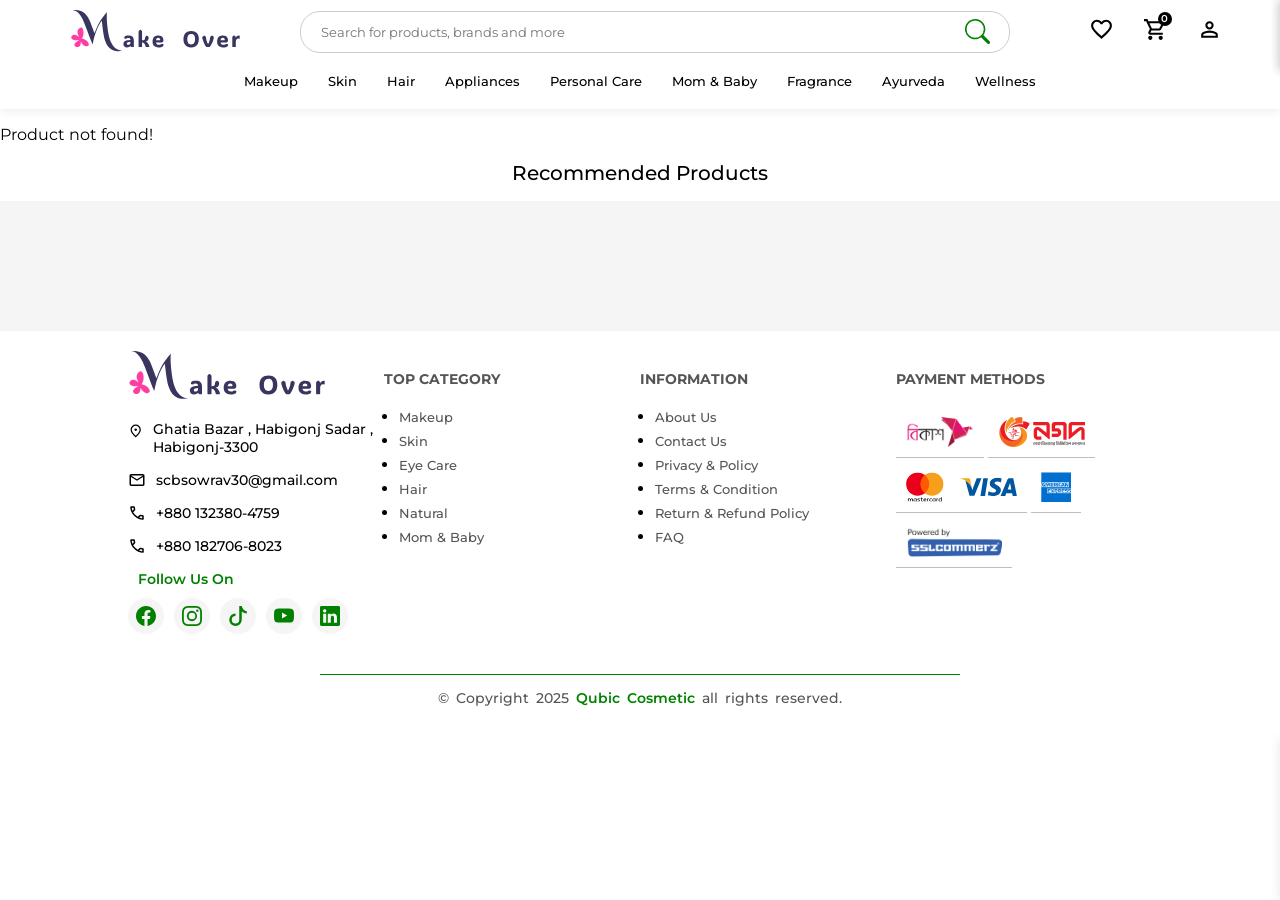
==== Make-Over/pages/details.html @ 52d3cc0d "nn" ====
<!DOCTYPE html>
<html lang="en">

<head>
    <meta charset="UTF-8">
    <meta name="viewport" content="width=device-width, initial-scale=1.0">
    <title>Product Details</title>
    <link rel="icon" type="image/png" href="/assets/images/Group 2.png" sizes="16x16">
    <link rel="stylesheet" href="/Make-Over/styles/style.css">
    <link rel="stylesheet" href="/font.css">
    <link rel="stylesheet" href="/Make-Over/styles/responsive.css">
</head>

<body>
    <section class="navbar" id="navbar">
        <div class="container">
            <div class="logo">
                <img src="/assets/svg/Group 4 (1).svg" alt="">
            </div>
            <div class="searchbox">
                <input type="search" id="searchbox" placeholder="Search for products, brands and more">
                <svg xmlns="http://www.w3.org/2000/svg" width="16" height="16" fill="currentColor" class="bi bi-search"
                    viewBox="0 0 16 16">
                    <path
                        d="M11.742 10.344a6.5 6.5 0 1 0-1.397 1.398h-.001q.044.06.098.115l3.85 3.85a1 1 0 0 0 1.415-1.414l-3.85-3.85a1 1 0 0 0-.115-.1zM12 6.5a5.5 5.5 0 1 1-11 0 5.5 5.5 0 0 1 11 0" />
                </svg>
            </div>
            <div class="menu">
                <ul>
                    <li class="wish-icon" id="wishList">
                        <svg xmlns="http://www.w3.org/2000/svg" height="24px" viewBox="0 -960 960 960" width="24px"
                            fill="currentColor">
                            <path
                                d="m480-120-58-52q-101-91-167-157T150-447.5Q111-500 95.5-544T80-634q0-94 63-157t157-63q52 0 99 22t81 62q34-40 81-62t99-22q94 0 157 63t63 157q0 46-15.5 90T810-447.5Q771-395 705-329T538-172l-58 52Zm0-108q96-86 158-147.5t98-107q36-45.5 50-81t14-70.5q0-60-40-100t-100-40q-47 0-87 26.5T518-680h-76q-15-41-55-67.5T300-774q-60 0-100 40t-40 100q0 35 14 70.5t50 81q36 45.5 98 107T480-228Zm0-273Z" />
                        </svg>
                    </li>
                    <li class="cart-icon" id="cartIcon">
                        <svg xmlns="http://www.w3.org/2000/svg" height="24px" viewBox="0 -960 960 960" width="24px"
                            fill="currentColor">
                            <path
                                d="M280-80q-33 0-56.5-23.5T200-160q0-33 23.5-56.5T280-240q33 0 56.5 23.5T360-160q0 33-23.5 56.5T280-80Zm400 0q-33 0-56.5-23.5T600-160q0-33 23.5-56.5T680-240q33 0 56.5 23.5T760-160q0 33-23.5 56.5T680-80ZM246-720l96 200h280l110-200H246Zm-38-80h590q23 0 35 20.5t1 41.5L692-482q-11 20-29.5 31T622-440H324l-44 80h480v80H280q-45 0-68-39.5t-2-78.5l54-98-144-304H40v-80h130l38 80Zm134 280h280-280Z" />
                        </svg>
                        <span class="carry-conunt" id="carryConunt">0</span>
                    </li>
                    <li class="profile-icon" id="profileIcon">
                        <svg xmlns="http://www.w3.org/2000/svg" height="24px" viewBox="0 -960 960 960" width="24px"
                            fill="currentColor">
                            <path
                                d="M480-480q-66 0-113-47t-47-113q0-66 47-113t113-47q66 0 113 47t47 113q0 66-47 113t-113 47ZM160-160v-112q0-34 17.5-62.5T224-378q62-31 126-46.5T480-440q66 0 130 15.5T736-378q29 15 46.5 43.5T800-272v112H160Zm80-80h480v-32q0-11-5.5-20T700-306q-54-27-109-40.5T480-360q-56 0-111 13.5T260-306q-9 5-14.5 14t-5.5 20v32Zm240-320q33 0 56.5-23.5T560-640q0-33-23.5-56.5T480-720q-33 0-56.5 23.5T400-640q0 33 23.5 56.5T480-560Zm0-80Zm0 400Z" />
                        </svg>
                    </li>

                </ul>
            </div>
        </div>
        <div class="category" id="category">
            <div class="category-box">
                <div class="category-list">Makeup</div>
                <div class="dorpdown-box">
                    <ul>
                        <li>Face</li>
                        <li>Face Primer</li>
                        <li>Concealer</li>
                        <li>Foundation</li>
                        <li>Compact & Pressed Powder</li>
                        <li>Contour</li>
                        <li>Loose Powder</li>
                        <li>Blush</li>
                        <li>Bronzer</li>
                        <li>Tinted Moisturizer</li>
                        <li>BB & CC cream</li>
                        <li>Highlighters</li>
                        <li>Makeup Remover</li>
                        <li>Setting Spray</li>
                        <li>Face Pallete</li>
                    </ul>
                    <ul>
                        <li>Eyes</li>
                        <li>Kajal</li>
                        <li>Eyeliner</li>
                        <li>Mascara</li>
                        <li>Eye Shadow</li>
                        <li>Eye Brow Enhancers</li>
                        <li>Eye Primer</li>
                        <li>False Eyelashes</li>
                        <li>Eye Makeup Remover</li>
                        <li>Under Eye Concealer</li>
                    </ul>
                    <ul>
                        <li>Lips</li>
                        <li>Lipstick</li>
                        <li>Liquid Lipsticks</li>
                        <li>Lip Crayon</li>
                        <li>Lip Gloss</li>
                        <li>Lip Liner</li>
                        <li>Lip Plumper</li>
                        <li>Lip Stain</li>
                        <li>Lip Balm</li>
                        <li>Lip Exfoliator</li>
                    </ul>
                    <ul>
                        <li>Nails</li>
                    </ul>
                    <ul>
                        <li>Brushes & Tools</li>
                    </ul>

                </div>
            </div>
            <div class="category-box">
                <div class="category-list">Skin</div>
                <div class="dorpdown-box">
                    <ul>
                        <li>Skin</li>
                        <li>Face Primer</li>
                        <li>Concealer</li>
                        <li>Foundation</li>
                        <li>Compact & Pressed Powder</li>
                        <li>Contour</li>
                        <li>Loose Powder</li>
                        <li>Blush</li>
                        <li>Bronzer</li>
                        <li>Tinted Moisturizer</li>
                        <li>BB & CC cream</li>
                        <li>Highlighters</li>
                        <li>Makeup Remover</li>
                        <li>Setting Spray</li>
                        <li>Face Pallete</li>
                    </ul>
                    <ul>
                        <li>Eyes</li>
                        <li>Kajal</li>
                        <li>Eyeliner</li>
                        <li>Mascara</li>
                        <li>Eye Shadow</li>
                        <li>Eye Brow Enhancers</li>
                        <li>Eye Primer</li>
                        <li>False Eyelashes</li>
                        <li>Eye Makeup Remover</li>
                        <li>Under Eye Concealer</li>
                    </ul>
                    <ul>
                        <li>Lips</li>
                        <li>Lipstick</li>
                        <li>Liquid Lipsticks</li>
                        <li>Lip Crayon</li>
                        <li>Lip Gloss</li>
                        <li>Lip Liner</li>
                        <li>Lip Plumper</li>
                        <li>Lip Stain</li>
                        <li>Lip Balm</li>
                        <li>Lip Exfoliator</li>
                    </ul>
                    <ul>
                        <li>Nails</li>
                    </ul>
                    <ul>
                        <li>Brushes & Tools</li>
                    </ul>

                </div>
            </div>
            <div class="category-box">
                <div class="category-list">Hair</div>
                <div class="dorpdown-box">
                    <ul>
                        <li>Face</li>
                        <li>Face Primer</li>
                        <li>Concealer</li>
                        <li>Foundation</li>
                        <li>Compact & Pressed Powder</li>
                        <li>Contour</li>
                        <li>Loose Powder</li>
                        <li>Blush</li>
                        <li>Bronzer</li>
                        <li>Tinted Moisturizer</li>
                        <li>BB & CC cream</li>
                        <li>Highlighters</li>
                        <li>Makeup Remover</li>
                        <li>Setting Spray</li>
                        <li>Face Pallete</li>
                    </ul>
                </div>
            </div>
            <div class="category-box">
                <div class="category-list">Appliances</div>
                <div class="dorpdown-box">
                    <ul>
                        <li>Face</li>
                        <li>Face Primer</li>
                        <li>Concealer</li>
                        <li>Foundation</li>
                        <li>Compact & Pressed Powder</li>
                        <li>Contour</li>
                        <li>Loose Powder</li>
                        <li>Blush</li>
                        <li>Bronzer</li>
                        <li>Tinted Moisturizer</li>
                        <li>BB & CC cream</li>
                        <li>Highlighters</li>
                        <li>Makeup Remover</li>
                        <li>Setting Spray</li>
                        <li>Face Pallete</li>
                    </ul>
                    <ul>
                        <li>Eyes</li>
                        <li>Kajal</li>
                        <li>Eyeliner</li>
                        <li>Mascara</li>
                        <li>Eye Shadow</li>
                        <li>Eye Brow Enhancers</li>
                        <li>Eye Primer</li>
                        <li>False Eyelashes</li>
                        <li>Eye Makeup Remover</li>
                        <li>Under Eye Concealer</li>
                    </ul>
                    <ul>
                        <li>Lips</li>
                        <li>Lipstick</li>
                        <li>Liquid Lipsticks</li>
                        <li>Lip Crayon</li>
                        <li>Lip Gloss</li>
                        <li>Lip Liner</li>
                        <li>Lip Plumper</li>
                        <li>Lip Stain</li>
                        <li>Lip Balm</li>
                        <li>Lip Exfoliator</li>
                    </ul>
                    <ul>
                        <li>Nails</li>
                    </ul>
                    <ul>
                        <li>Brushes & Tools</li>
                    </ul>

                </div>
            </div>
            <div class="category-box">
                <div class="category-list">Personal Care</div>
            </div>
            <div class="category-box">
                <div class="category-list">Mom & Baby</div>
            </div>
            <div class="category-box">
                <div class="category-list">Fragrance</div>
            </div>
            <div class="category-box">
                <div class="category-list">Ayurveda</div>
            </div>
            <div class="category-box">
                <div class="category-list">Wellness</div>
                <div class="dorpdown-box">
                    <ul>
                        <li>Face</li>
                        <li>Face Primer</li>
                        <li>Concealer</li>
                        <li>Foundation</li>
                        <li>Compact & Pressed Powder</li>
                        <li>Contour</li>
                        <li>Loose Powder</li>
                        <li>Blush</li>
                        <li>Bronzer</li>
                        <li>Tinted Moisturizer</li>
                        <li>BB & CC cream</li>
                        <li>Highlighters</li>
                        <li>Makeup Remover</li>
                        <li>Setting Spray</li>
                        <li>Face Pallete</li>
                    </ul>
                    <ul>
                        <li>Eyes</li>
                        <li>Kajal</li>
                        <li>Eyeliner</li>
                        <li>Mascara</li>
                        <li>Eye Shadow</li>
                        <li>Eye Brow Enhancers</li>
                        <li>Eye Primer</li>
                        <li>False Eyelashes</li>
                        <li>Eye Makeup Remover</li>
                        <li>Under Eye Concealer</li>
                    </ul>
                </div>
            </div>
        </div>
    </section>

    <div class="slide-show" id="slide-show">

        <!-- WISHLIST CONT START -->
        <div class="wishlist-container" id="wishListBox">
            <div class="wishlist-header">
                <h2>Wishlist</h2>
                <span class="close-wishlist" id="closeWishlist">
                    <svg xmlns="http://www.w3.org/2000/svg" width="16" height="16" fill="currentColor" class="bi bi-x"
                        viewBox="0 0 16 16">
                        <path
                            d="M4.646 4.646a.5.5 0 0 1 .708 0L8 7.293l2.646-2.647a.5.5 0 0 1 .708.708L8.707 8l2.647 2.646a.5.5 0 0 1-.708.708L8 8.707l-2.646 2.647a.5.5 0 0 1-.708-.708L7.293 8 4.646 5.354a.5.5 0 0 1 0-.708" />
                    </svg>
                </span>
            </div>
            <div class="wishlist-body">
                <!-- the wishlist items will stre in there -->
            </div>
        </div>
        <!-- WISHLIST CONT END -->

        <!-- CART CONT START -->
        <div class="cart-container" id="cartBox">
            <div class="cart-header">
                <h2>Shopping cart</h2>
                <span class="close-cart" id="closeCart">
                    <svg xmlns="http://www.w3.org/2000/svg" width="16" height="16" fill="currentColor" class="bi bi-x"
                        viewBox="0 0 16 16">
                        <path
                            d="M4.646 4.646a.5.5 0 0 1 .708 0L8 7.293l2.646-2.647a.5.5 0 0 1 .708.708L8.707 8l2.647 2.646a.5.5 0 0 1-.708.708L8 8.707l-2.646 2.647a.5.5 0 0 1-.708-.708L7.293 8 4.646 5.354a.5.5 0 0 1 0-.708" />
                    </svg>
                </span>
            </div>
            <div class="cart-body">
                <!-- the cart items will store in there -->
            </div>
            <div class="cart-footer">
                <div class="cart-subtotal">
                    <span>Subtotal : </span>
                    <span id="cartSubtotal">৳. 0.00</span>
                </div>
                <div class="cart-action-btn">
                    <button>VIEW CART</button>
                    <button>CHECKOUT</button>
                </div>
            </div>
        </div>
        <!-- CART CONT END -->

        <!-- MENU CONT START -->
        <div class="menu-container" id="mobileCategoryBox">
            <div class="menu-header">
                <h2>Category</h2>
                <span class="close-menu" id="closeMenu">
                    <svg xmlns="http://www.w3.org/2000/svg" width="16" height="16" fill="currentColor" class="bi bi-x"
                        viewBox="0 0 16 16">
                        <path
                            d="M4.646 4.646a.5.5 0 0 1 .708 0L8 7.293l2.646-2.647a.5.5 0 0 1 .708.708L8.707 8l2.647 2.646a.5.5 0 0 1-.708.708L8 8.707l-2.646 2.647a.5.5 0 0 1-.708-.708L7.293 8 4.646 5.354a.5.5 0 0 1 0-.708" />
                    </svg>
                </span>
            </div>
        </div>
        <!-- MENU CONT END -->
    </div>

    <div class="cart-message" id="cartMessage"></div>

    <main>
        <div class="product-detail-container" id="productDetailContainer">
            <!-- Product details will be dynamically inserted here -->
        </div>

        <h2 class="recommended-title">Recommended Products</h2>
        <div class="recommended-products" id="recommendedProducts">
            <!-- Recommended products will be dynamically inserted here -->
        </div>
    </main>

    <footer class="footer" id="footer">
        <div class="footer-top">
            <div class="contacts">
                <div class="logo">
                    <img src="/assets/svg/Group 4 (1).svg" alt="">
                </div>
                <div class="contact-box">
                    <svg xmlns="http://www.w3.org/2000/svg" height="24px" viewBox="0 -960 960 960" width="24px"
                        fill="currentcolor">
                        <path
                            d="M480-480q33 0 56.5-23.5T560-560q0-33-23.5-56.5T480-640q-33 0-56.5 23.5T400-560q0 33 23.5 56.5T480-480Zm0 294q122-112 181-203.5T720-552q0-109-69.5-178.5T480-800q-101 0-170.5 69.5T240-552q0 71 59 162.5T480-186Zm0 106Q319-217 239.5-334.5T160-552q0-150 96.5-239T480-880q127 0 223.5 89T800-552q0 100-79.5 217.5T480-80Zm0-480Z" />
                    </svg>
                    <span>Ghatia Bazar , Habigonj Sadar , Habigonj-3300</span>
                </div>
                <a href="mailto:scbsowrav30@gmail.com">
                    <svg xmlns="http://www.w3.org/2000/svg" height="24px" viewBox="0 -960 960 960" width="24px"
                        fill="currentcolor">
                        <path
                            d="M160-160q-33 0-56.5-23.5T80-240v-480q0-33 23.5-56.5T160-800h640q33 0 56.5 23.5T880-720v480q0 33-23.5 56.5T800-160H160Zm320-280L160-640v400h640v-400L480-440Zm0-80 320-200H160l320 200ZM160-640v-80 480-400Z" />
                    </svg>
                    <span>scbsowrav30@gmail.com</span>
                </a>
                <a href="tel:8801323804759">
                    <svg xmlns="http://www.w3.org/2000/svg" height="24px" viewBox="0 -960 960 960" width="24px"
                        fill="currentcolor">
                        <path
                            d="M798-120q-125 0-247-54.5T329-329Q229-429 174.5-551T120-798q0-18 12-30t30-12h162q14 0 25 9.5t13 22.5l26 140q2 16-1 27t-11 19l-97 98q20 37 47.5 71.5T387-386q31 31 65 57.5t72 48.5l94-94q9-9 23.5-13.5T670-390l138 28q14 4 23 14.5t9 23.5v162q0 18-12 30t-30 12ZM241-600l66-66-17-94h-89q5 41 14 81t26 79Zm358 358q39 17 79.5 27t81.5 13v-88l-94-19-67 67ZM241-600Zm358 358Z" />
                    </svg>
                    <span>+880 132380-4759</span>
                </a>
                <a href="tel:8801827068023">
                    <svg xmlns="http://www.w3.org/2000/svg" height="24px" viewBox="0 -960 960 960" width="24px"
                        fill="currentcolor">
                        <path
                            d="M798-120q-125 0-247-54.5T329-329Q229-429 174.5-551T120-798q0-18 12-30t30-12h162q14 0 25 9.5t13 22.5l26 140q2 16-1 27t-11 19l-97 98q20 37 47.5 71.5T387-386q31 31 65 57.5t72 48.5l94-94q9-9 23.5-13.5T670-390l138 28q14 4 23 14.5t9 23.5v162q0 18-12 30t-30 12ZM241-600l66-66-17-94h-89q5 41 14 81t26 79Zm358 358q39 17 79.5 27t81.5 13v-88l-94-19-67 67ZM241-600Zm358 358Z" />
                    </svg>
                    <span>+880 182706-8023</span>
                </a>
                <div class="social-box">
                    <h5>Follow Us On</h5>
                    <div class="social-medias">
                        <a href="https://www.facebook.com/profile.php?id=61575778544004" target="_blank">
                            <svg xmlns="http://www.w3.org/2000/svg" width="16" height="16" fill="currentColor"
                                class="bi bi-facebook" viewBox="0 0 16 16">
                                <path
                                    d="M16 8.049c0-4.446-3.582-8.05-8-8.05C3.58 0-.002 3.603-.002 8.05c0 4.017 2.926 7.347 6.75 7.951v-5.625h-2.03V8.05H6.75V6.275c0-2.017 1.195-3.131 3.022-3.131.876 0 1.791.157 1.791.157v1.98h-1.009c-.993 0-1.303.621-1.303 1.258v1.51h2.218l-.354 2.326H9.25V16c3.824-.604 6.75-3.934 6.75-7.951" />
                            </svg>
                        </a>
                        <a href="https://www.instagram.com/sowrav_59/" target="_blank">
                            <svg xmlns="http://www.w3.org/2000/svg" width="16" height="16" fill="currentColor"
                                class="bi bi-instagram" viewBox="0 0 16 16">
                                <path
                                    d="M8 0C5.829 0 5.556.01 4.703.048 3.85.088 3.269.222 2.76.42a3.9 3.9 0 0 0-1.417.923A3.9 3.9 0 0 0 .42 2.76C.222 3.268.087 3.85.048 4.7.01 5.555 0 5.827 0 8.001c0 2.172.01 2.444.048 3.297.04.852.174 1.433.372 1.942.205.526.478.972.923 1.417.444.445.89.719 1.416.923.51.198 1.09.333 1.942.372C5.555 15.99 5.827 16 8 16s2.444-.01 3.298-.048c.851-.04 1.434-.174 1.943-.372a3.9 3.9 0 0 0 1.416-.923c.445-.445.718-.891.923-1.417.197-.509.332-1.09.372-1.942C15.99 10.445 16 10.173 16 8s-.01-2.445-.048-3.299c-.04-.851-.175-1.433-.372-1.941a3.9 3.9 0 0 0-.923-1.417A3.9 3.9 0 0 0 13.24.42c-.51-.198-1.092-.333-1.943-.372C10.443.01 10.172 0 7.998 0zm-.717 1.442h.718c2.136 0 2.389.007 3.232.046.78.035 1.204.166 1.486.275.373.145.64.319.92.599s.453.546.598.92c.11.281.24.705.275 1.485.039.843.047 1.096.047 3.231s-.008 2.389-.047 3.232c-.035.78-.166 1.203-.275 1.485a2.5 2.5 0 0 1-.599.919c-.28.28-.546.453-.92.598-.28.11-.704.24-1.485.276-.843.038-1.096.047-3.232.047s-2.39-.009-3.233-.047c-.78-.036-1.203-.166-1.485-.276a2.5 2.5 0 0 1-.92-.598 2.5 2.5 0 0 1-.6-.92c-.109-.281-.24-.705-.275-1.485-.038-.843-.046-1.096-.046-3.233s.008-2.388.046-3.231c.036-.78.166-1.204.276-1.486.145-.373.319-.64.599-.92s.546-.453.92-.598c.282-.11.705-.24 1.485-.276.738-.034 1.024-.044 2.515-.045zm4.988 1.328a.96.96 0 1 0 0 1.92.96.96 0 0 0 0-1.92m-4.27 1.122a4.109 4.109 0 1 0 0 8.217 4.109 4.109 0 0 0 0-8.217m0 1.441a2.667 2.667 0 1 1 0 5.334 2.667 2.667 0 0 1 0-5.334" />
                            </svg>
                        </a>
                        <a href="#" target="_blank">
                            <svg xmlns="http://www.w3.org/2000/svg" width="16" height="16" fill="currentColor"
                                class="bi bi-tiktok" viewBox="0 0 16 16">
                                <path
                                    d="M9 0h1.98c.144.715.54 1.617 1.235 2.512C12.895 3.389 13.797 4 15 4v2c-1.753 0-3.07-.814-4-1.829V11a5 5 0 1 1-5-5v2a3 3 0 1 0 3 3z" />
                            </svg>
                        </a>
                        <a href="#" target="_blank">
                            <svg xmlns="http://www.w3.org/2000/svg" width="16" height="16" fill="currentColor"
                                class="bi bi-youtube" viewBox="0 0 16 16">
                                <path
                                    d="M8.051 1.999h.089c.822.003 4.987.033 6.11.335a2.01 2.01 0 0 1 1.415 1.42c.101.38.172.883.22 1.402l.01.104.022.26.008.104c.065.914.073 1.77.074 1.957v.075c-.001.194-.01 1.108-.082 2.06l-.008.105-.009.104c-.05.572-.124 1.14-.235 1.558a2.01 2.01 0 0 1-1.415 1.42c-1.16.312-5.569.334-6.18.335h-.142c-.309 0-1.587-.006-2.927-.052l-.17-.006-.087-.004-.171-.007-.171-.007c-1.11-.049-2.167-.128-2.654-.26a2.01 2.01 0 0 1-1.415-1.419c-.111-.417-.185-.986-.235-1.558L.09 9.82l-.008-.104A31 31 0 0 1 0 7.68v-.123c.002-.215.01-.958.064-1.778l.007-.103.003-.052.008-.104.022-.26.01-.104c.048-.519.119-1.023.22-1.402a2.01 2.01 0 0 1 1.415-1.42c.487-.13 1.544-.21 2.654-.26l.17-.007.172-.006.086-.003.171-.007A100 100 0 0 1 7.858 2zM6.4 5.209v4.818l4.157-2.408z" />
                            </svg>
                        </a>
                        <a href="#" target="_blank">
                            <svg xmlns="http://www.w3.org/2000/svg" width="16" height="16" fill="currentColor"
                                class="bi bi-linkedin" viewBox="0 0 16 16">
                                <path
                                    d="M0 1.146C0 .513.526 0 1.175 0h13.65C15.474 0 16 .513 16 1.146v13.708c0 .633-.526 1.146-1.175 1.146H1.175C.526 16 0 15.487 0 14.854zm4.943 12.248V6.169H2.542v7.225zm-1.2-8.212c.837 0 1.358-.554 1.358-1.248-.015-.709-.52-1.248-1.342-1.248S2.4 3.226 2.4 3.934c0 .694.521 1.248 1.327 1.248zm4.908 8.212V9.359c0-.216.016-.432.08-.586.173-.431.568-.878 1.232-.878.869 0 1.216.662 1.216 1.634v3.865h2.401V9.25c0-2.22-1.184-3.252-2.764-3.252-1.274 0-1.845.7-2.165 1.193v.025h-.016l.016-.025V6.169h-2.4c.03.678 0 7.225 0 7.225z" />
                            </svg>
                        </a>
                    </div>
                </div>
            </div>

            <div class="folink-box">
                <h4>TOP CATEGORY</h4>
                <ul>
                    <li><a href="#">Makeup</a></li>
                    <li><a href="#">Skin</a></li>
                    <li><a href="#">Eye Care</a></li>
                    <li><a href="#">Hair</a></li>
                    <li><a href="#">Natural</a></li>
                    <li><a href="#">Mom & Baby</a></li>
                </ul>
            </div>
            <!-- <div class="folink-box">
                <h4>QUICK LINKS</h4>
                <ul>
                    <li><a href="#">My Account</a></li>
                    <li><a href="#">My Cart</a></li>
                    <li><a href="#">Wishlist</a></li>
                    <li><a href="#">Treak Order</a></li>
                    <li><a href="#">Sitemap</a></li>
                </ul>
            </div> -->
            <div class="folink-box">
                <h4>INFORMATION</h4>
                <ul>
                    <li><a href="#">About Us</a></li>
                    <li><a href="#">Contact Us</a></li>
                    <li><a href="#">Privacy & Policy</a></li>
                    <li><a href="#">Terms & Condition</a></li>
                    <li><a href="#">Return & Refund Policy</a></li>
                    <li><a href="#">FAQ</a></li>
                </ul>
            </div>
            <div class="folink-box">
                <h4>PAYMENT METHODS</h4>
                <img src="/assets/images/bkash_logo.webp" alt="bkash">
                <img src="/assets/images/nagad_logo.webp" alt="nagad">
                <img src="/assets/images/credit_debit_card.svg" alt="credit_debit_card">
                <img src="/assets/images/american_express_logo.webp" alt="american_express_logo">
                <img src="/assets/images/ssl-logo.webp" alt="ssl-logo">
            </div>
        </div>
        <div class="footer-bottom">
            <div class="fline"></div>
            <div class="copyright">
                <p>© Copyright 2025 <a href="index.html">Qubic Cosmetic</a> all rights
                    reserved.</p>
            </div>
        </div>
    </footer>
    <div class="bottom-bar" id="bottomBar">
        <a href="index.html">
            <svg xmlns="http://www.w3.org/2000/svg" height="24px" viewBox="0 -960 960 960" width="24px" fill="#000000">
                <path
                    d="M240-200h120v-240h240v240h120v-360L480-740 240-560v360Zm-80 80v-480l320-240 320 240v480H520v-240h-80v240H160Zm320-350Z" />
            </svg>
            <span>Home</span>
        </a>
        <div id="mobileCategoryBtn">
            <svg xmlns="http://www.w3.org/2000/svg" height="24px" viewBox="0 -960 960 960" width="24px"
                fill="currentColor">
                <path
                    d="M520-600v-240h320v240H520ZM120-440v-400h320v400H120Zm400 320v-400h320v400H520Zm-400 0v-240h320v240H120Zm80-400h160v-240H200v240Zm400 320h160v-240H600v240Zm0-480h160v-80H600v80ZM200-200h160v-80H200v80Zm160-320Zm240-160Zm0 240ZM360-280Z" />
            </svg>
            <span>Category</span>
        </div>
        <a href="index.html">
            <svg xmlns="http://www.w3.org/2000/svg" height="24px" viewBox="0 -960 960 960" width="24px"
                fill="currentColor">
                <path
                    d="M480-480q-66 0-113-47t-47-113q0-66 47-113t113-47q66 0 113 47t47 113q0 66-47 113t-113 47ZM160-160v-112q0-34 17.5-62.5T224-378q62-31 126-46.5T480-440q66 0 130 15.5T736-378q29 15 46.5 43.5T800-272v112H160Zm80-80h480v-32q0-11-5.5-20T700-306q-54-27-109-40.5T480-360q-56 0-111 13.5T260-306q-9 5-14.5 14t-5.5 20v32Zm240-320q33 0 56.5-23.5T560-640q0-33-23.5-56.5T480-720q-33 0-56.5 23.5T400-640q0 33 23.5 56.5T480-560Zm0-80Zm0 400Z" />
            </svg>
            <span>Profile</span>
        </a>
    </div>
    <div class="overlay" id="overlay"></div>
    <script src="/Make-Over/js/script.js"></script>
    <script src="/Make-Over/js/details.js"></script>
    <script src="/Make-Over/js/auth.js"></script>
    <!-- <script src="/Make-Over/js/public.js"></script> -->
</body>

</html>
---- Make-Over/styles/style.css ----
/*  {
    margin: 0;
    padding: 0;
    box-sizing: border-box;
    font-family: 'Montserrat', sans-serif;
    background: #fff;
} */

body {
    margin: 0;
    padding: 0;
    box-sizing: border-box;
    font-family: 'Montserrat', sans-serif;
    background: #fff;
}

:root {
    --font: 'Montserrat', sans-serif;

    --bg-primary-color: #fff;
    --bg-sec-color: #f5f5f5;
    --bg-third-color: black;

    --primary-color: #008000;

    --hover-bg-pri-color: #555;
    --hover-bg-sec-color: #006400;
    --hover-color: #808080;

    --shadow: 10px 10px 20px rgba(0, 0, 0, 0.1);
    --shadow-1: 0 0 10px 0 rgba(129, 129, 129, .2)
}

.navbar {
    position: sticky;
    top: 0;
    display: flex;
    flex-direction: column;
    justify-content: space-between;
    align-items: center;
    padding: 0px 20px 10px 20px;
    z-index: 5;
    color: black;
    background: #fff;
    box-shadow: var(--shadow-1)
}

.navbar .container {
    display: grid;
    grid-template-columns: 280px repeat(1, 1fr) 250px;
    align-items: center;
    width: 100%;
}

.navbar .container .logo {
    display: flex;
    justify-content: center;
    cursor: pointer;
}

.navbar .container .logo h2 {
    color: var(--primary-color);
}

.navbar .container .logo img {
    width: 170px;
    padding: 10px 20px 10px 10px;
}

.navbar .searchbox {
    display: flex;
    align-items: center;
    position: relative;
}

.navbar .searchbox input {
    width: 100%;
    padding: 12px 50px 12px 20px;
    border: 1px solid #ccc;
    border-radius: 20px;
    font-family: var(--font);
}

.navbar .searchbox input:focus,
.navbar .searchbox input:hover {
    border: 1px solid var(--primary-color);
    outline: none;
}

.navbar .searchbox svg {
    position: absolute;
    right: 20px;
    height: 25px;
    width: 25px;
    color: var(--primary-color);
}

.navbar .container .menu {
    flex: 1;
    text-align: right;
}

.navbar .container .menu ul {
    display: flex;
    flex-direction: row;
    justify-content: center;
    gap: 5px;
    margin: 0;
}

.navbar .container .menu ul li {
    list-style: none;
    font-size: 18px;
    padding: 10px 12px;
    cursor: pointer;
}

.navbar .container .menu ul li svg {
    width: 25px;
    height: 25px;
    transition: all 0.3s ease;
}

.navbar .container .menu ul li:hover svg {
    color: var(--primary-color);
}

.navbar .container .menu .wishList-count,
.navbar .container .menu .carry-conunt {
    position: absolute;
    transform: translate(15px, -35px);
    background: #000;
    color: #fff;
    border-radius: 50%;
    width: 14px;
    height: 14px;
    font-size: 10px;
    font-weight: 600;
    display: flex;
    justify-content: center;
    align-items: center;
}

/* WISHLIST STYLING END */
/* CART STYLING START */

.slide-show .cart-container,
.slide-show .wishlist-container {
    position: fixed;
    display: grid;
    grid-template-rows: 70px 1fr 160px;
    inset: 0 0 0 auto;
    top: 0;
    right: -350px;
    width: 350px;
    background: #fff;
    z-index: 10;
    transition: right 0.3s ease;
}

.slide-show .cart-container.open,
.slide-show .wishlist-container.open {
    right: 0;
}

.slide-show .cart-container .cart-header,
.slide-show .wishlist-container .wishlist-header {
    display: flex;
    justify-content: space-between;
    align-items: center;
    padding: 0 15px;
    z-index: 1;
    background: transparent;
    box-shadow: var(--shadow-1);
}

.cart-container .cart-header h2,
.wishlist-container .wishlist-header h2 {
    font-size: 20px;
    font-weight: 600;
    background: transparent;
}

.slide-show .cart-container .cart-header .close-cart,
.slide-show .wishlist-container .wishlist-header .close-wishlist {
    font-size: 20px;
    height: 30px;
    width: 30px;
    background: transparent;
    cursor: pointer;
}

.slide-show .cart-container .cart-header .close-cart svg,
.slide-show .wishlist-container .wishlist-header .close-wishlist svg {
    width: 100%;
    height: 100%;
    background: transparent;
}

.slide-show .cart-container .cart-body {
    overflow-y: auto;
    background: transparent;
}

.slide-show .cart-container .cart-body::-webkit-scrollbar {
    display: none;
}

.cart-body .cart-item {
    display: flex;
    gap: 10px;
    margin-bottom: 15px;
    align-items: center;
    padding: 10px;
}

.cart-body .cart-item:nth-child(odd) {
    background: ghostwhite;
}

.cart-body .cart-item img {
    width: 110px;
    border-radius: 8px;
    object-fit: cover;
}

.cart-body .cart-item .item-details {
    /* flex: 1; */
    display: flex;
    flex-direction: column;
    width: -webkit-fill-available;
    gap: 5px;
}

.cart-body .cart-item .item-details h3 {
    font-size: 13px;
    font-weight: 500;
    margin: 0 0 5px 0;
}

.cart-body .cart-item .item-details .weath-delete {
    display: flex;
    justify-content: space-between;
    align-items: center;
}

.cart-body .cart-item .item-details p {
    font-size: 12px;
    color: #555;
    margin: 0;
}

.cart-body .cart-item .item-details .delete-btn {
    display: flex;
    align-items: center;
    padding: 7px;
    background: transparent;
    border: none;
    cursor: pointer;
}

.cart-body .cart-item .item-details .delete-btn svg {
    height: 15px;
    width: 15px;
    color: #bebebe;
}

.cart-body .cart-item .item-details .delete-btn:hover svg {
    color: #e27474;
}

.cart-body .cart-item .item-details .quantity-pice {
    display: flex;
    justify-content: space-between;
    align-items: center;
    max-height: 30px;
}

.cart-body .cart-item .item-details .quantity {
    border: 2px solid #ccc;
    border-radius: 20px;
    font-size: 14px;
    color: #777;
}

.cart-body .cart-item .item-details .quantity button {
    padding: 5px 12px;
    background: transparent;
    cursor: pointer;
    transition: 0.3s;
    border: none;
}

.quantity span {
    padding: 3px 0px;
    border-left: 0px;
    border-right: 0px;
    font-size: 13px;
    font-weight: 600;
    color: #555;
    min-width: 20px;
}

.cart-body .cart-item .item-details .price-box {
    display: flex;
    flex-direction: row;
    align-items: center;
    gap: 5px;
}

.cart-body .cart-item .item-details .price-box .or-price {
    font-size: 12px;
    font-weight: 500;
    color: #777;
    text-decoration: line-through;
    margin: 0;
}

.cart-body .cart-item .item-details .price-box .price {
    font-size: 14px;
    font-weight: 600;
    color: var(--primary-color);
    margin: 0;
}

.cart-body .cart-item .item-details .remove-item {
    font-size: 14px;
    color: red;
    cursor: pointer;
    transition: 0.3s;
}

.cart-container .cart-footer {
    display: flex;
    flex-direction: column;
    justify-content: space-around;
    padding: 0 15px;
    box-shadow: var(--shadow-1);
    /* background: var(--bg-sec-color); */
}

.cart-footer .cart-subtotal {
    display: flex;
    justify-content: space-between;
}

.cart-footer .cart-subtotal span {
    font-weight: 600;
}

.cart-footer .cart-subtotal span:nth-child(2) {
    min-width: 70px;
    color: var(--primary-color);
}

.cart-footer .cart-action-btn {
    display: flex;
    justify-content: space-around;
}

.cart-container .cart-footer button {
    padding: 15px 35px;
    border-radius: 30px;
    border: none;
    font-weight: 600;
    font-family: var(--font);
}

.cart-container .cart-footer button:nth-child(1) {
    background: var(--hover-bg-pri-color);
    color: var(--bg-primary-color);
}

.cart-container .cart-footer button:nth-child(2) {
    background: rgb(223, 52, 52);
    color: var(--bg-primary-color);
    transition: all 0.3s ease;
}

.cart-container .cart-footer button:nth-child(2):hover {
    background: darkred;
    text-decoration: underline;
}

.cart-message {
    position: fixed;
    display: flex;
    flex-direction: row;
    justify-content: center;
    align-items: center;
    gap: 5px;
    /* position: absolute; */
    top: 0;
    left: 50%;
    z-index: 15;
    transform: translate(-50%, -60px);
    padding: 10px 20px;
    border-radius: 8px;
    font-weight: 600;
}

.cart-message svg {
    background: transparent;
}


/* CART STYLE END */
/*  WISHLIST STYLE STARY */
.wishlist-body {
    overflow-y: auto;
    background: transparent;
    height: 100%;
}

.wishlist-body .wishlist-item {
    display: flex;
    gap: 10px;
    margin-bottom: 15px;
    align-items: center;
    padding: 10px;
    /* border-bottom: 1px solid #ccc; */
}

.wishlist-body .wishlist-item:nth-last-child {
    border-bottom: none;
}

.wishlist-body .wishlist-item:nth-child(odd) {
    background: ghostwhite;
}

.wishlist-body .wishlist-item img {
    width: 110px;
    border-radius: 8px;
    object-fit: cover;
}

.wishlist-body .wishlist-item .wishlist-item-info {
    display: flex;
    flex-direction: column;
    width: -webkit-fill-available;
    gap: 10px;
}

.wishlist-body .wishlist-item .wishlist-item-info h4 {
    font-size: 13px;
    font-weight: 500;
    margin: 0 0 5px 0;
}

.wishlist-body .wishlist-item .wishlist-item-info .weight-price {
    display: flex;
    justify-content: space-between;
    align-items: center;
}

.wishlist-body .wishlist-item .wishlist-item-info .weight-price .weight {
    font-size: 13px;
    color: #555;
    margin: 0;
}

.wishlist-body .wishlist-item .wishlist-item-info .weight-price .price-box {
    display: flex;
    flex-direction: row;
    align-items: center;
    gap: 5px;
}

.wishlist-body .wishlist-item .wishlist-item-info .weight-price .price-box .original-price {
    text-decoration: line-through;
    font-size: 13px;
    font-weight: 500;
    color: #777;
    margin: 0;
}

.wishlist-body .wishlist-item .wishlist-item-info .weight-price .price-box .final-price {
    font-size: 14px;
    font-weight: 600;
    color: var(--primary-color);
    margin: 0;
}

.wishlist-body .wishlist-item .wishlist-item-info .action-box {
    display: flex;
    align-items: center;
    justify-content: space-between;
}

.wishlist-body .wishlist-item .wishlist-item-info .action-box button:nth-child(1) {
    padding: 5px;
    background: transparent;
    border: none;
    cursor: pointer;
    color: #c0c0c0;
    transition: all 0.3s ease;
}

.wishlist-body .wishlist-item .wishlist-item-info .action-box button:nth-child(1):hover {
    color: rgb(151, 25, 25);
}

.wishlist-body .wishlist-item .wishlist-item-info .action-box button:nth-child(2) {
    margin-left: 10px;
    padding: 8px 15px;
    background: var(--primary-color);
    color: #fff;
    font-size: 12px;
    border: none;
    border-radius: 20px;
    cursor: pointer;
    transition: 0.3s;
    font-family: var(--font);
}

/* WISHLIST STYLE END */


/* MENU STYLE START */
.menu-container {
    position: fixed;
    display: grid;
    grid-template-rows: 70px 1fr;
    inset: 0 0 0 auto;
    top: 0;
    right: -350px;
    /* right: 0; */
    width: 350px;
    background: #fff;
    z-index: 10;
    transition: right 0.3s ease;
}

.menu-container.open {
    right: 0;
}

.menu-container .menu-header {
    display: flex;
    justify-content: space-between;
    align-items: center;
    padding: 0 15px;
    z-index: 1;
    background: transparent;
    box-shadow: var(--shadow-1);
    /* border-bottom: 1px solid #ccc; */
}

.menu-container .menu-header h2 {
    font-size: 20px;
    font-weight: 600;
    background: transparent;
}

.menu-container .menu-header .close-menu {
    font-size: 20px;
    height: 30px;
    width: 30px;
    background: transparent;
    cursor: pointer;
}

.menu-container .menu-header .close-menu svg {
    width: 100%;
    height: 100%;
    background: transparent;
}

.menu-container .menu-body {
    padding: 10px;
    overflow-y: auto;
    background: transparent;
}

.menu-container .menu-body::-webkit-scrollbar {
    display: none;
}

/* MENU STYLE END */
/* category section */
.navbar .category {
    display: flex;
    justify-content: center;
    position: relative;
}

.navbar .category .category-box {
    display: flex;
    flex-direction: row;
    justify-content: center;
    /* position: relative; */
    gap: 20px;
}

.navbar .category .category-list {
    font-size: 13px;
    font-weight: 500;
    border-radius: 20px;
    padding: 10px 15px;
    cursor: pointer;
    transition: 0.3s;
}

.navbar .category .category-list:hover {
    background: var(--primary-color);
    color: #fff;
    border-radius: 20px;
}

.category .category-box .dorpdown-box {
    display: flex;
    flex-direction: row;
    position: absolute;
    top: 100%;
    left: 0;
    width: max-content;
    background: #fff;
    border-radius: 8px;
    box-shadow: 0px 1px 10px rgb(63, 61, 61);
    /* box-shadow: 10px 10px 20px rgba(0, 0, 0, 0.1); */
    transition: opacity 0.3s ease, transform 0.3s ease;
    z-index: 15;
    opacity: 0;
    visibility: hidden;
    transform: translateY(80px);
}

/* .category .dorpdown-box:nth-child(2) {
    left: auto;
} */
.category .category-box:nth-child(3) .dorpdown-box {
    right: auto;
    left: auto;
}

.category .category-box:nth-child(4) .dorpdown-box {
    right: 0;
    left: auto;
}

.category .category-box:nth-child(5) .dorpdown-box {
    right: auto;
    left: auto;
}

.category .category-box:nth-child(6) .dorpdown-box {
    right: auto;
    left: auto;
}

.category .category-box:nth-child(7) .dorpdown-box {
    right: auto;
    left: auto;
}

.category .category-box:nth-child(8) .dorpdown-box {
    right: 0;
}

.category .category-box:nth-child(9) .dorpdown-box {
    right: 0;
    left: auto;
}

.category .category-box .dorpdown-box.show {
    z-index: 15;
    opacity: 1;
    visibility: visible;
    transform: translateY(0);
}

.category .category-box .dorpdown-box ul {
    background: #fff;
    display: flex;
    flex-direction: column;
    width: fit-content;
    padding: 10px 15px;
    margin: 0;
}

.category .category-box .dorpdown-box ul:nth-child(even) {
    background: #efefef;
}

.category .category-box .dorpdown-box ul:first-child {
    border-bottom-left-radius: 8px;
    border-top-left-radius: 8px;
}

.category .category-box .dorpdown-box ul:last-child {
    border-bottom-right-radius: 8px;
    border-top-right-radius: 8px;
}

.category .category-box .dorpdown-box ul li {
    width: auto;
    background: transparent;
    color: #7e7171;
    list-style: none;
    font-size: 13px;
    font-weight: 500;
    padding: 6px 15px;
    cursor: pointer;
    transition: 0.3s;
    font-family: 'Montserrat', sans-serif;
}

.category .category-box .dorpdown-box ul li:nth-child(1) {
    font-weight: 600;
    color: black;
}

.category .category-box .dorpdown-box ul li:hover {
    color: var(--primary-color);
    margin-left: 2px;
}

/* category styling end */

/* HERO STYLIGN START */
.hero {
    position: relative;
    height: 100%;
    background: var(--bg-sec-color);
    padding-bottom: 20px;
}

.slides {
    height: 100%;
    display: flex;
    transition: transform 1s ease-in-out;
}

.slide {
    min-width: 100%;
    height: 100%;
    background-size: cover;
    background-position: center;
    display: none;
    justify-content: center;
    align-items: center;
}

.slide.active {
    display: flex;
    animation: fadeIn 1s ease-in-out;
}

@keyframes fadeIn {
    from {
        opacity: 0;
    }

    to {
        opacity: 1;
    }
}

.content {
    color: white;
    text-align: center;
    /* background: rgba(0, 0, 0, 0.4); */
    /* padding: 20px 40px; */
    border-radius: 12px;
    height: 100%;
    width: 100%;
}

.content img {
    /* height: 300px; */
    width: -webkit-fill-available;
    object-fit: cover;
}

.prev,
.next {
    display: flex;
    align-items: center;
    justify-content: center;
    height: 40px;
    width: 40px;
    position: absolute;
    top: 50%;
    transform: translateY(-50%);
    background: rgba(0, 0, 0, 0.4);
    color: white;
    border: none;
    cursor: pointer;
    font-size: 24px;
    border-radius: 50%;
}

.prev:hover,
.next:hover {
    background: rgba(0, 0, 0, 0.7);
}

.prev {
    left: 20px;
}

.next {
    right: 20px;
}


.dots {
    position: absolute;
    bottom: -25px;
    width: 100%;
    text-align: center;
}

.dots span {
    height: 12px;
    width: 12px;
    margin: 0 5px;
    background-color: var(--hover-color);
    border-radius: 50%;
    display: inline-block;
    opacity: 0.6;
    cursor: pointer;
}

.dots span.active {
    opacity: 1;
    background-color: var(--primary-color);
}


/* HERO STYLIGN END */


/* products styling */
.product-container {
    display: grid;
    grid-template-columns: repeat(4, 1fr);
    background: #f5f5f5;
    padding: 70px 30px 100px 30px;
    gap: 0;
}

/* New dynamic product card styles */
.product-container .product-card {
    background: #fff;
    border-radius: 12px;
    padding: 0;
    box-shadow: 0 2px 8px rgba(0, 0, 0, 0.1);
    transition: all 0.3s ease;
    overflow: hidden;
    display: flex;
    flex-direction: column;
}

.product-container .product-card:hover {
    transform: translateY(-8px);
    box-shadow: 0 8px 16px rgba(0, 0, 0, 0.15);
}

.product-container .product-card .product-image {
    position: relative;
    width: 100%;
    height: 200px;
    overflow: hidden;
    background: #f9f9f9;
}

.product-container .product-card .product-image img {
    width: 100%;
    height: 100%;
    object-fit: cover;
    transition: transform 0.3s ease;
}

.product-container .product-card:hover .product-image img {
    transform: scale(1.05);
}

.product-container .product-card .product-overlay {
    position: absolute;
    top: 10px;
    right: 10px;
}

.discount-badge {
    background: #ff4444;
    color: white;
    padding: 5px 10px;
    border-radius: 20px;
    font-size: 12px;
    font-weight: 600;
}

.product-container .product-card .product-actions {
    position: absolute;
    bottom: 0;
    left: 0;
    right: 0;
    display: flex;
    gap: 8px;
    padding: 12px;
    background: rgba(0, 0, 0, 0.7);
    opacity: 0;
    transition: opacity 0.3s ease;
}

.product-container .product-card:hover .product-actions {
    opacity: 1;
}

.product-container .product-card .add-to-cart,
.product-container .product-card .add-to-wishlist {
    flex: 1;
    padding: 8px 12px;
    border: none;
    border-radius: 6px;
    background: var(--primary-color);
    color: white;
    font-size: 12px;
    font-weight: 600;
    cursor: pointer;
    transition: background 0.2s ease;
    font-family: var(--font);
}

.product-container .product-card .add-to-wishlist {
    flex: 0.3;
    background: rgba(255, 255, 255, 0.2);
}

.product-container .product-card .add-to-cart:hover {
    background: var(--hover-bg-sec-color);
}

.product-container .product-card .add-to-wishlist:hover {
    background: #ff4444;
}

.product-container .product-card .product-info {
    padding: 12px;
    flex-grow: 1;
    display: flex;
    flex-direction: column;
}

.product-container .product-card .product-info h3 {
    font-size: 14px;
    font-weight: 600;
    margin-bottom: 4px;
    color: #333;
    line-height: 1.3;
    min-height: 28px;
    display: -webkit-box;
    -webkit-line-clamp: 2;
    -webkit-box-orient: vertical;
    overflow: hidden;
}

.product-container .product-card .brand {
    font-size: 11px;
    color: #999;
    margin-bottom: 6px;
}

.product-container .product-card .price-section {
    display: flex;
    gap: 8px;
    align-items: center;
    margin-bottom: 6px;
}

.product-container .product-card .price {
    font-size: 16px;
    font-weight: 700;
    color: var(--primary-color);
    margin: 0;
}

.product-container .product-card .original-price {
    font-size: 12px;
    color: #999;
    text-decoration: line-through;
    margin: 0;
}

.product-container .product-card .rating {
    font-size: 12px;
    margin-bottom: 4px;
    margin: 0 0 4px 0;
}

.product-container .product-card .stock {
    font-size: 11px;
    margin: 0;
}

.product-container .product-card .stock.in-stock {
    color: #4caf50;
}

.product-container .product-card .stock.out-of-stock {
    color: #f44336;
}

/* Old product box styles (keeping for backward compatibility) */
.product-container .product-box {
    background: #fff;
    border-radius: 25px;
    padding: 10px;
    margin: 10px;
    box-shadow: 0 4px 8px rgba(0, 0, 0, 0.1);
    transition: transform 0.3s ease;
}

.product-container .product-box:hover {
    transform: translateY(-5px);
}

.product-container .product-box .product-img {
    background: transparent;
    overflow: hidden;
    border-radius: 15px;
}

.product-container .product-box img {
    width: 100%;
    object-fit: cover;
    transition: transform 1.5s;
}

.product-container .product-box:hover img {
    transform: scale(1.1);
}

.product-container .product-box .product-details {
    padding: 10px 0 0 0;
    background: transparent;
}

.product-container .product-box .product-details h3 {
    font-size: clamp(12px, 13px, 14px);
    font-weight: 500;
    margin-bottom: 5px;
    padding: 0 5px 0 5px;
    height: 35px;
    align-items: center;
    overflow: hidden;
    background: transparent;
}

.product-container .product-box span {
    display: flex;
    flex-direction: row;
    justify-content: space-between;
    align-items: baseline;
    padding: 0 5px 0 5px;
    margin: 0 0 10px 0;
    background: transparent;
}

.product-container .product-box .product-details p {
    font-size: clamp(10px, 1.2vw, 14px);
    font-weight: 500;
    color: #555;
    margin-bottom: 5px;
    background: transparent;
}

.product-container .product-box .product-details .prices {
    display: flex;
    flex-direction: row;
    justify-content: center;
    gap: 5px;
    background: transparent;
}

.product-container .product-box .product-details .ifor-price {
    font-size: clamp(10px, 1.2vw, 14px);
    font-weight: 500;
    color: #777;
    text-decoration: line-through;
    background: transparent;
}

.product-container .product-box .product-details .price {
    font-size: clamp(12px, 1.3vw, 16px);
    font-weight: 600;
    color: var(--primary-color);
    background: transparent;
}

.product-container .product-box .product-details button {
    display: flex;
    justify-content: center;
    align-items: center;
    width: 100%;
    padding: 10px;
    border: none;
    background: var(--primary-color);
    color: #fff;
    font-size: clamp(12px, 1.2vw, 14px);
    font-weight: 600;
    border-radius: 20px;
    font-family: var(--font);
    cursor: pointer;
    transition: background 0.3s ease;
}

.product-container .product-box .product-details button:hover {
    background: var(--hover-bg-sec-color);
}

/* product syling end */




/* overlay */
.overlay {
    position: fixed;
    left: 0;
    width: 100%;
    height: 100%;
    background: rgba(0, 0, 0, 0.4);
    /* z-index: 10; */
    display: none;
    transition: opacity 0.3s ease;
}

.overlay.show {
    display: block;
}

/* overlay end */


/* footer styling start */
.footer {
    display: flex;
    flex-direction: column;
    justify-content: center;
    gap: 20px;
}


.footer .footer-top {
    display: grid;
    grid-template-columns: repeat(4, 1fr);
    flex-direction: row;
    padding: 20px 30px;
    max-width: 80%;
    align-self: center;
}

.footer .contacts {
    display: flex;
    flex-direction: column;
    gap: 15px;
}

.footer .contacts .logo img {
    height: 50px;
}

.footer .contact-box {
    display: flex;
    flex-direction: row;
    gap: 10px;
    font-size: 14px;
    font-weight: 500;
}

.footer .contact-box svg {
    height: 22px;
    width: 22px;
}

.footer .contacts a {
    display: flex;
    flex-direction: row;
    align-items: center;
    text-decoration: none;
    color: #000;
    gap: 10px;
    font-size: 14px;
    font-weight: 500;
}

.footer .contacts a svg {
    height: 18px;
    width: 18px;
}

.footer .contacts .social-box {
    display: flex;
    flex-direction: column;
    justify-content: center;
    gap: 10px;
}

.footer .contacts .social-box h5 {
    /* align-self: center; */
    margin: 0;
    font-weight: 600;
    font-size: 14px;
    padding: 0 10px;
    color: var(--primary-color);
}

.footer .contacts .social-medias {
    display: flex;
    flex-direction: row;
    gap: 10px;
}

.footer .contacts .social-medias a {
    background: #f5f5f5;
    color: var(--primary-color);
    padding: 8px;
    border-radius: 50%;
    transition: all 0.3s;
}

.footer .contacts .social-medias a:hover {
    color: darkvar(--primary-color);
    background: rgb(197, 197, 197);
}

.footer .contacts .social-medias svg {
    height: 20px;
    width: 20px;
}

.footer .folink-box h4 {
    font-size: 14px;
    color: #555;
}

.footer .folink-box ul {
    display: flex;
    flex-direction: column;
    gap: 5px;
    padding: 0 15px;
}

.footer .folink-box ul li a {
    color: #555;
    font-weight: 500;
    font-size: 13px;
    text-decoration: none;
    transition: all 0.3s;
}

.footer .folink-box ul li a:hover {
    text-decoration: underline;
    color: var(--primary-color);
}

.footer .folink-box img {
    height: 30px;
    padding: 10px;
    border-bottom: 1px solid rgb(190, 190, 190);
}

.footer .footer-bottom {
    display: flex;
    flex-direction: column;
    justify-content: center;
    align-items: center;
}

.footer .footer-bottom .fline {
    height: 1px;
    background: var(--primary-color);
    width: 50%;
}

.footer .footer-bottom .copyright p {
    font-size: 14px;
    font-weight: 500;
    color: #555;
    word-spacing: 3px;
}

.footer .footer-bottom .copyright p a {
    color: var(--primary-color);
    text-decoration: none;
    font-weight: 600;
}

/* footer styling end */


.bottom-bar {
    display: none;
}




/* PRODUCT DETAILS STYLING START */

.product-detail-card {
    display: flex;
    flex-direction: row;
    gap: 30px;
    padding: 30px;
    background: var(--bg-sec-color);
}

.product-detail-card .product-detail-img {
    width: 50%;
    height: 100%;
    display: flex;
    flex-direction: column;
    justify-content: center;
    align-items: center;
    background: var(--bg-primary-color);
    padding: 20px 0;
    border-radius: 15px;
    overflow: hidden;
}



.product-detail-card .product-detail-img img.main-image {
    height: auto;
    max-height: 400px;
    border-radius: 15px;
    object-fit: cover;
    transition: transform 0.5s ease;
}

.product-detail-card .product-detail-img img.main-image:hover {
    transform: scale(1.02);

}

.product-detail-card .product-detail-img .product-detail-thumbnails {
    display: flex;
    flex-direction: row;
    align-items: center;
    /* justify-content: center; */
    gap: 10px;
    margin-top: 15px;
    padding: 0 20px 10px 0;
    width: 75%;
    overflow-x: auto;
    overflow-y: hidden;
    scroll-snap-type: x mandatory;
    scroll-behavior: smooth;
    scrollbar-width: thin;
}

.product-detail-card .product-detail-img .product-detail-thumbnails::-webkit-scrollbar {
    height: 6px;
}

.product-detail-card .product-detail-img .product-detail-thumbnails::-webkit-scrollbar-track {
    background: transparent;
}

.product-detail-card .product-detail-img .product-detail-thumbnails::-webkit-scrollbar-thumb {
    background: var(--primary-color);
    border-radius: 8px;
}

.product-detail-card .product-detail-img .product-detail-thumbnails::before,
.product-detail-card .product-detail-img .product-detail-thumbnails::after {
    content: '';
    flex: 1;
}


.product-detail-card .product-detail-img .product-detail-thumbnails img {
    width: 80px;
    height: 80px;
    border-radius: 8px;
    object-fit: cover;
    cursor: pointer;
    border: 1px solid #ddd;
    transition: transform 0.3s ease;
}

.product-detail-card .product-detail-img .product-detail-thumbnails img:hover,
.product-detail-card .product-detail-img .product-detail-thumbnails img:focus {
    /* transform: scale(1.1); */
    border: 1px solid var(--primary-color);
}


.product-detail-card .product-detail-info {
    width: 50%;
    display: flex;
    flex-direction: column;
    padding: 10px 30px;
    background: var(--bg-primary-color);
    border-radius: 15px;
}

.product-detail-card .product-detail-info h1 {
    font-size: clamp(16px, 2vw, 22px);
    font-weight: 500;
}

.product-detail-card .product-detail-info .product-description,
.product-detail-card .product-detail-info .product-brands,
.product-detail-card .product-detail-info .product-category,
.product-detail-card .product-detail-info .product-features {
    display: flex;
    flex-direction: row;
    gap: 10px;
    margin-top: 10px;
}

.product-detail-card .product-detail-info h4 {
    display: flex;
    flex-wrap: nowrap;
    font-size: 16px;
    font-weight: 500;
    color: #555;
    margin-top: 10px;
    width: 100px;
}

.product-detail-card .product-detail-info span p {
    font-size: 14px;
    font-weight: 500;
    color: #777;
    margin-top: 10px;
}

.product-detail-card .product-detail-info .product-description p,
.product-detail-card .product-detail-info .product-brands p,
.product-detail-card .product-detail-info .product-category p,
.product-detail-card .product-detail-info .product-features p {
    font-size: 14px;
    font-weight: 500;
    color: #777;
    margin-top: 10px;
    line-height: 1.7;
    /* width: calc(100% - 120px); */
}

.product-detail-card .product-detail-info .product-features ul {
    padding: 0;
}

.product-detail-card .product-detail-info .product-features ul li {
    font-size: 14px;
    font-weight: 500;
    color: #777;
    margin-top: 5px;
    list-style: disc;
    margin-left: 20px;
}

.product-detail-card .product-detail-info .prices {
    display: flex;
    flex-direction: row;
    justify-content: start;
    gap: 5px;
    margin-top: 10px;

}

.product-detail-card .product-detail-info .prices .original-price {
    display: flex;
    align-items: center;
    font-size: 15px;
    font-weight: 500;
    color: #777;
    text-decoration: line-through;
    margin-left: 5px;
}

.product-detail-card .product-detail-info .prices .final-price {
    font-size: clamp(16px, 1.5vw, 18px);
    font-weight: 600;
    color: var(--primary-color);
}

.product-detail-card .product-detail-info .prices .discount {
    display: flex;
    align-items: center;
    font-size: clamp(12px, 1.2vw, 14px);
    font-weight: 500;
    color: var(--bg-primary-color);
    margin-left: 5px;
    background: rgb(163, 26, 26);
    padding: 3px 8px;
    border-radius: 5px
}

.product-detail-card .product-detail-info .prices .devider {
    width: 2px;
    height: 100%;
    background: #ccc;
    margin: 0 10px;
}

.product-detail-card .product-detail-info .description {
    font-size: 14px;
    font-weight: 500;
    color: #777
}

.product-detail-info .product-actions {
    display: flex;
    flex-direction: row;
    gap: 20px;
    margin-top: 20px;
}

.product-detail-info .product-actions .add-to-wishlist-detail {
    display: flex;
    align-items: center;
    justify-content: center;
    background: var(--hover-bg-pri-color);
    color: #fff;
    width: 46px;
    height: 46px;
    font-size: 14px;
    font-weight: 600;
    padding: 10px;
    border: none;
    border-radius: 30px;
    transition: background 0.3s ease;
    font-family: var(--font);
    cursor: pointer
}

.product-detail-info .product-actions .add-to-wishlist-detail:hover {
    background: var(--primary-color);
}

.product-detail-info .product-actions .add-to-cart-detail {

    background: var(--primary-color);
    color: #fff;
    font-size: clamp(12px, 1.5vw, 15px);
    font-weight: 600;
    padding: 12px 25px;
    border: none;
    border-radius: 30px;
    font-family: var(--font);
    cursor: pointer;
    transition: background 0.3s ease;
}

.product-detail-info .product-actions .add-to-cart-detail:hover {
    background: var(--hover-bg-sec-color);
}

.product-detail-info .product-actions .quantity-selector {
    display: flex;
    align-items: center;
    gap: 10px;
    border: 1px solid #ccc;
    border-radius: 30px;
    padding: 5px 10px;
}

.product-detail-info .product-actions .quantity-selector button {
    padding: 8px 15px;
    border: none;
    background: transparent;
    font-size: 16px;
    font-weight: 600;
    cursor: pointer;
    border-radius: 8px;
    transition: background 0.3s ease;
}

.product-detail-info .product-actions .quantity-selector span {
    font-size: 14px;
    font-weight: 600;
}

/* RECOMENDED PRODUCT STYLING START  */
.recommended-title {
    font-size: 20px;
    font-weight: 500;
    padding: 0 35px;
    /* margin-bottom: 10px; */
    display: flex;
    justify-content: center;
}

.recommended-products {
    display: grid;
    grid-template-columns: repeat(4, 1fr);
    gap: 0;
    padding: 30px 30px 100px 30px;
    background: var(--bg-sec-color);
}

.recommended-products .recommended-product-card {
    background: #fff;
    border-radius: 25px;
    padding: 10px;
    margin: 5px;
    box-shadow: 0 4px 8px rgba(0, 0, 0, 0.1);
    transition: transform 0.3s ease;
}

.recommended-products .recommended-product-card:hover {
    transform: translateY(-5px);
}

.recommended-products .recommended-product-card .recommended-product-img {
    background: transparent;
    overflow: hidden;
    border-radius: 15px;
}

.recommended-products .recommended-product-card .recommended-product-img img {
    width: 100%;
    /* height: 200px; */
    object-fit: cover;
    border-radius: 8px;
    transition: transform 1.5s;
}

.recommended-products .recommended-product-crd:hover img {
    transform: scale(1.1);
}

.recommended-products .recommended-product-card .recommended-product-info {
    padding: 10px 0 0 0;
    background: transparent;
}

.recommended-products .recommended-product-card .recommended-product-info h3 {
    font-size: clamp(12px, 13px, 14px);
    font-weight: 500;
    margin-bottom: 5px;
    padding: 0 5px 0 5px;
    height: 35px;
    align-items: center;
    overflow: hidden;
    background: transparent;
}

.recommended-products .recommended-product-card .recommended-product-info .prices {
    display: flex;
    flex-direction: row;
    justify-content: space-between;
    gap: 5px;
    background: transparent;
    margin-bottom: 20px;
    padding: 0;
}

.recommended-products .recommended-product-card .recommended-product-info .prices p {
    font-size: clamp(10px, 1.2vw, 12px);
    font-weight: 500;
    color: #555;
    margin-bottom: 5px;
    padding: 0;
    background: transparent;
}

.recommended-products .recommended-product-card .recommended-product-info .prices .price-values {
    display: flex;
    flex-direction: row;
    justify-content: center;
    align-items: center;
    gap: 5px;
}

.recommended-products .recommended-product-card .recommended-product-info .prices .original-price {
    font-size: clamp(12px, 1.2vw, 14px);
    font-weight: 500;
    color: #777;
    text-decoration: line-through;
    background: transparent;
}

.recommended-products .recommended-product-card .recommended-product-info .prices .final-price {
    font-size: clamp(14px, 15px, 16px);
    font-weight: 600;
    color: var(--primary-color);
    background: transparent;
}

.recommended-products .recommended-product-card .recommended-product-info button {
    width: 100%;
    padding: 10px;
    border: none;
    background: var(--primary-color);
    color: #fff;
    font-size: 14px;
    font-weight: 600;
    border-radius: 20px;
    font-family: var(--font);
    cursor: pointer;
    transition: background 0.3s ease;
}

/* RECOMENDED PRODUCT STYLING END  */


/* PRODUCT DETAILS STYLING END */
---- font.css ----
@import url('https://fonts.googleapis.com/css2?family=Montserrat:ital,wght@0,100..900;1,100..900&display=swap');
---- Make-Over/styles/responsive.css ----
:root {
    --breakpoint-sm: 480px;
    --breakpoint-md: 768px;
    --breakpoint-lg: 1024px;
    --breakpoint-xl: 1200px;
    --breakpoint-xxl: 1400px;
    --max-width: 1200px;


    --font: 'Montserrat', sans-serif;

    --bg-primary-color: #fff;
    --bg-sec-color: #f5f5f5;
    --bg-third-color: black;

    --primary-color: #008000;

    --hover-bg-pri-color: #555;
    --hover-bg-sec-color: #006400;
    --hover-color: #808080;

    --shadow: 10px 10px 20px rgba(0, 0, 0, 0.1);
    --shadow-1: 0 0 10px 0 rgba(129, 129, 129, .2)
}

@media screen and (max-width: 1080px) {
    .product-container {
        grid-template-columns: repeat(3, 1fr);
        /* padding: 0; */
        gap: 0;
    }

    .product-container .product-box {
        margin: 10px;
    }
}

@media screen and (max-width: 768px) {

    .navbar .container {
        grid-template-columns: auto 1fr auto;
    }

    .navbar .category {
        display: none;
    }

    .navbar .container .menu ul li:nth-child(3) {
        display: none;
    }

    .hero {
        padding-bottom: 15px;
    }

    .dots {
        bottom: -15px;
    }

    .dots span {
        height: 8px;
        width: 8px;
    }

    .product-container {
        grid-template-columns: repeat(3, 1fr);
        padding: 20px 15px;
        gap: 0;
    }

    .product-container .product-box {
        margin: 10px;
    }

    .footer .footer-top {
        display: flex;
        flex-wrap: wrap;
        gap: 20px;
    }

    .bottom-bar {
        /* display: grid;
        grid-template-columns: repeat(3, 1fr); */
        display: flex;
        flex-direction: row;
        justify-content: space-evenly;
        background: var(--bg-primary-color);
        box-shadow: 0px -10px 20px rgba(0, 0, 0, 0.1);
        height: 65px;
        position: sticky;
        bottom: 0;
    }

    .bottom-bar a {

        width: 100%;
        display: flex;
        flex-direction: column;
        align-items: center;
        justify-content: center;
        text-decoration: none;
        color: var(--bg-third-color);
        font-size: 14px;
    }

    .bottom-bar svg {
        color: rgb(51, 50, 50);
        height: 23px;
        width: 23px;
    }

    .bottom-bar div {
        width: 100%;
        display: flex;
        flex-direction: column;
        align-items: center;
        justify-content: center;
        color: var(--bg-third-color);
        font-size: 14px;
    }


    .product-detail-card {
        flex-direction: column;
    }

    .product-detail-card .product-detail-img {
        width: 100%;
        margin-bottom: 20px;
    }

    .product-detail-card .product-detail-info {
        width: 100%;
        padding: 10px 20px;
    }
}

@media screen and (max-width: 650px) {
    .product-container {
        grid-template-columns: repeat(2, 1fr);
        gap: 0;
        padding: 20px 15px;
    }

    .product-container .product-box {
        margin: 10px;
    }
}

@media screen and (max-width: 480px) {

    .navbar {
        padding: 10px;
    }

    .navbar .container {
        grid-template-columns: auto 1fr;
        grid-template-rows: repeat(2, 1fr);
    }

    .searchbox {
        grid-column: span 2 / span 2;
        grid-column-start: 1;
        grid-row-start: 2;
    }

    .menu {
        grid-column-start: 2;
        grid-row-start: 1;

    }

    .navbar .container .logo {
        justify-content: left;
    }

    .navbar .container .logo img {
        height: 35px;
        padding: 0 0 10px 0;
    }

    .navbar .container .logo h2 {
        font-size: 23px;
        margin: 10px 0 10px 5px;
    }

    .navbar .category {
        display: none;
    }

    .navbar .container .menu ul {
        padding: 0;
        justify-content: right;
    }

    .navbar .container .menu ul li {
        padding: 8px;
    }

    /* .navbar .container .menu ul li:nth-child(2) {
        display: none;
    } */


    .navbar .container .menu ul li svg {
        height: 23px;
        width: 23px;
    }

    .navbar .searchbox svg {
        height: 23px;
        width: 23px;
    }

    .product-container {
        grid-template-columns: repeat(2, 1fr);
        gap: 0;
        padding: 20px 10px;
    }

    .product-container .product-box {
        margin: 5px;
    }

    .product-container .product-box span {
        padding: 0 2px 15px 2px;
    }

    .product-container .product-box .product-details .ifor-price {
        font-size: 13px;
    }

    .product-container .product-box .product-details .price {
        font-size: 15px;
    }

    .product-container .product-box .product-details button {
        font-size: 13px;
    }


    .footer .footer-top {
        grid-template-columns: repeat(1, 1fr)
    }

    .product-detail-card {
        padding: 15px;
    }

    .product-detail-card .product-detail-info {
        width: auto;
    }

    .recommended-products {
        grid-template-columns: repeat(2, 1fr);
        padding: 30px 10px 100px 10px;
    }
}
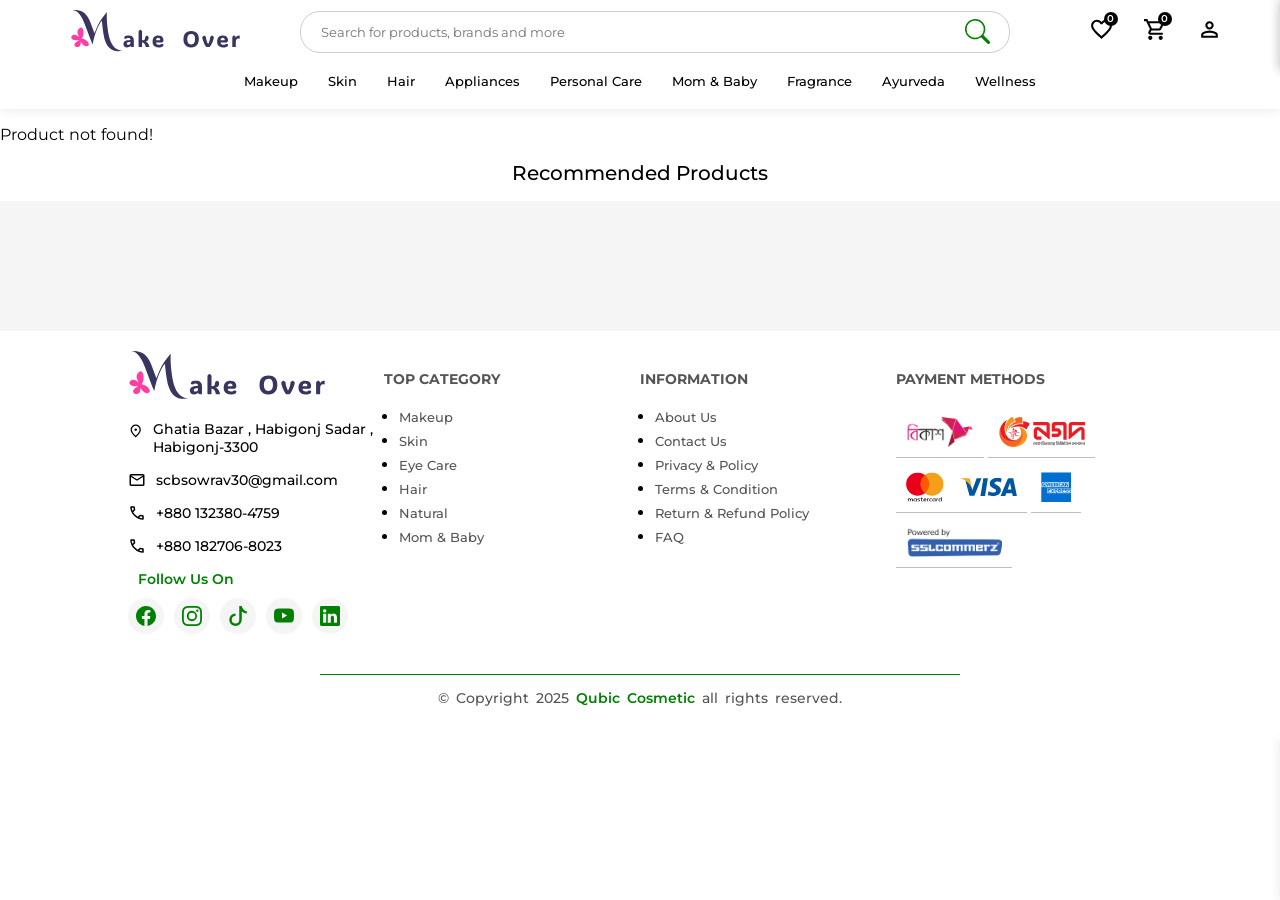
==== commit 3fdd0c07: "bug fix" ====
--- a/Make-Over/pages/details.html
+++ b/Make-Over/pages/details.html
@@ -33,6 +33,7 @@
                             <path
                                 d="m480-120-58-52q-101-91-167-157T150-447.5Q111-500 95.5-544T80-634q0-94 63-157t157-63q52 0 99 22t81 62q34-40 81-62t99-22q94 0 157 63t63 157q0 46-15.5 90T810-447.5Q771-395 705-329T538-172l-58 52Zm0-108q96-86 158-147.5t98-107q36-45.5 50-81t14-70.5q0-60-40-100t-100-40q-47 0-87 26.5T518-680h-76q-15-41-55-67.5T300-774q-60 0-100 40t-40 100q0 35 14 70.5t50 81q36 45.5 98 107T480-228Zm0-273Z" />
                         </svg>
+                        <span class="wishList-count" id="wishlistCount">0</span>
                     </li>
                     <li class="cart-icon" id="cartIcon">
                         <svg xmlns="http://www.w3.org/2000/svg" height="24px" viewBox="0 -960 960 960" width="24px"
--- a/Make-Over/styles/style.css
+++ b/Make-Over/styles/style.css
@@ -512,6 +512,33 @@
     cursor: pointer;
     transition: 0.3s;
     font-family: var(--font);
+}
+
+.wishlist-container .wishlist-action-btn {
+    display: flex;
+    justify-content: center;
+    align-items: center;
+    padding: 10px 15px;
+    box-shadow: var(--shadow-1);
+    /* background: var(--bg-sec-color); */
+}
+
+.wishlist-container .wishlist-action-btn button {
+    width: 100%;
+    padding: 15px 0;
+    background: var(--hover-bg-pri-color);
+    color: #fff;
+    font-size: clamp(12px, 1.2vw, 14px);
+    font-weight: 500;
+    border: none;
+    border-radius: 30px;
+    cursor: pointer;
+    font-family: var(--font);
+    transition: background 0.3s ease;
+}
+
+.wishlist-container .wishlist-action-btn button:hover {
+    background: var(--hover-bg-sec-color);
 }
 
 /* WISHLIST STYLE END */
